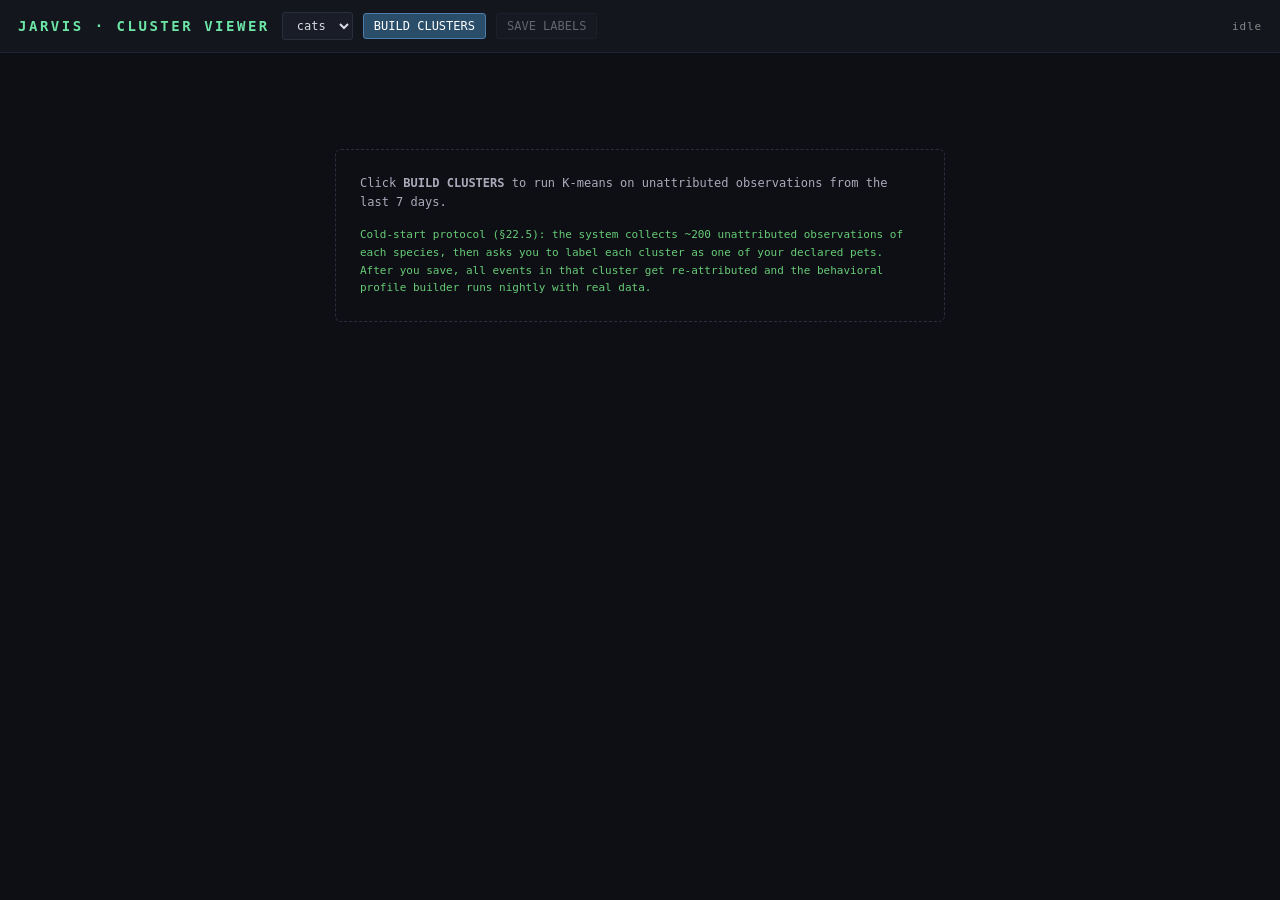
==== dashboard/static/cluster_viewer.html @ a9db92e9 "feat(dashboard+vision): §22.5 cluster-builder UI + cat/dog crop persistence Cluster-builder UI (dash" ====
<!DOCTYPE html>
<!--
JARVIS — World Model
====================
Cluster viewer (§22.5). Cold-start labeling UI. Triggers
AnimalClusterBuilder, shows the resulting clusters as image grids,
lets the user assign a resident pet name to each cluster, then submits
the labels via apply_cluster_labels() to re-attribute the events.

Routes used:
  GET  /clusters                                        — this page
  GET  /api/world_model/cluster/known_pets?species=cat  — dropdown options
  POST /api/world_model/cluster/build                   — run K-means
  GET  /api/world_model/cluster/event/{id}/image.jpg    — sample thumbnails
  POST /api/world_model/cluster/apply                   — submit labels
-->
<html lang="en">
<head>
  <meta charset="utf-8">
  <title>Jarvis — Cluster Viewer</title>
  <style>
    body {
      font-family: ui-monospace, "SF Mono", Menlo, Consolas, monospace;
      background: #0e0f14;
      color: #d8dce3;
      margin: 0;
      padding: 0;
    }
    header {
      display: flex;
      align-items: center;
      gap: 12px;
      padding: 12px 18px;
      border-bottom: 1px solid #1f2230;
      background: #14161e;
    }
    h1 {
      font-size: 14px;
      letter-spacing: 0.18em;
      margin: 0;
      color: #6ce6a6;
      font-weight: 700;
    }
    select, button {
      background: #1a1d28;
      color: #d8dce3;
      border: 1px solid #2a2f3e;
      padding: 5px 10px;
      font-family: inherit;
      font-size: 12px;
      border-radius: 3px;
      cursor: pointer;
    }
    button:disabled { opacity: 0.4; cursor: wait; }
    button.primary {
      background: #2a4d6a;
      border-color: #4a7daa;
      color: #fff;
    }
    button.primary:hover:not(:disabled) { background: #3a6e94; }
    .toolbar { display: flex; gap: 10px; align-items: center; }
    .status {
      margin-left: auto;
      font-size: 11px;
      letter-spacing: 0.08em;
      color: #888;
    }
    main { padding: 16px 24px; }
    .empty {
      max-width: 560px;
      margin: 80px auto;
      padding: 24px;
      border: 1px dashed #2a2f3e;
      border-radius: 6px;
      font-size: 12px;
      line-height: 1.6;
      color: #aab;
    }
    .empty .below {
      margin-top: 14px;
      color: #6c7;
      font-size: 11px;
    }
    .clusters {
      display: grid;
      grid-template-columns: repeat(auto-fill, minmax(420px, 1fr));
      gap: 16px;
    }
    .cluster {
      border: 1px solid #2a2f3e;
      border-radius: 6px;
      padding: 12px;
      background: #14161e;
    }
    .cluster-head {
      display: flex;
      align-items: baseline;
      gap: 10px;
      margin-bottom: 10px;
    }
    .cluster-id {
      font-weight: 700;
      color: #6ce6a6;
      font-size: 13px;
      letter-spacing: 0.15em;
    }
    .cluster-size {
      color: #888;
      font-size: 11px;
    }
    .cluster-grid {
      display: grid;
      grid-template-columns: repeat(3, 1fr);
      gap: 4px;
      margin-bottom: 10px;
    }
    .cluster-cell {
      position: relative;
      aspect-ratio: 1 / 1;
      background: #0a0b10;
      border-radius: 3px;
      overflow: hidden;
      display: flex;
      align-items: center;
      justify-content: center;
    }
    .cluster-cell img {
      width: 100%; height: 100%;
      object-fit: cover;
    }
    .cluster-cell .meta {
      font-size: 9px;
      color: #777;
      padding: 4px;
      text-align: center;
      line-height: 1.3;
    }
    .cluster-controls {
      display: flex;
      gap: 8px;
      align-items: center;
    }
    .cluster-controls select { flex: 1; }
    .cluster-controls .applied {
      color: #6ce6a6;
      font-size: 11px;
      letter-spacing: 0.1em;
    }
    .toast {
      position: fixed;
      bottom: 18px;
      left: 50%;
      transform: translateX(-50%);
      background: #1a4a30;
      border: 1px solid #2c8856;
      color: #d4f0e0;
      padding: 8px 14px;
      border-radius: 4px;
      font-size: 12px;
      letter-spacing: 0.08em;
      opacity: 0;
      transition: opacity 0.3s;
      pointer-events: none;
    }
    .toast.show { opacity: 1; }
    .toast.error { background: #4a1a1a; border-color: #c44; color: #ffd6d6; }
  </style>
</head>
<body>
  <header>
    <h1>JARVIS · CLUSTER VIEWER</h1>
    <div class="toolbar">
      <select id="species">
        <option value="cat">cats</option>
        <option value="dog">dogs</option>
      </select>
      <button id="build" class="primary">BUILD CLUSTERS</button>
      <button id="apply" disabled>SAVE LABELS</button>
    </div>
    <div class="status" id="status">idle</div>
  </header>
  <main>
    <div id="content" class="empty">
      <div>Click <strong>BUILD CLUSTERS</strong> to run K-means on
      unattributed observations from the last 7 days.</div>
      <div class="below">
        Cold-start protocol (§22.5): the system collects
        ~200 unattributed observations of each species, then asks you to
        label each cluster as one of your declared pets. After you
        save, all events in that cluster get re-attributed and the
        behavioral profile builder runs nightly with real data.
      </div>
    </div>
    <div id="toast" class="toast"></div>
  </main>

  <script>
    const $ = (id) => document.getElementById(id);
    const speciesSel = $("species");
    const buildBtn = $("build");
    const applyBtn = $("apply");
    const status = $("status");
    const content = $("content");
    const toast = $("toast");

    // Local state — populated by buildClusters, consumed by saveLabels.
    let lastBuildSpecies = null;
    let lastClusters = {};        // {cluster_id: [event_ids]}
    let pendingLabels = {};       // {cluster_id: pet_name}
    let knownPets = [];

    function showToast(msg, isError = false) {
      toast.textContent = msg;
      toast.classList.toggle("error", isError);
      toast.classList.add("show");
      setTimeout(() => toast.classList.remove("show"), 2400);
    }

    async function fetchKnownPets(species) {
      const res = await fetch(
        `/api/world_model/cluster/known_pets?species=${encodeURIComponent(species)}`
      );
      if (!res.ok) return [];
      const body = await res.json();
      return body.pets || [];
    }

    async function buildClusters() {
      const species = speciesSel.value;
      buildBtn.disabled = true;
      applyBtn.disabled = true;
      status.textContent = "clustering…";
      try {
        const res = await fetch("/api/world_model/cluster/build", {
          method: "POST",
          headers: { "Content-Type": "application/json" },
          body: JSON.stringify({ species }),
        });
        if (!res.ok) {
          const err = await res.text();
          throw new Error(err || res.statusText);
        }
        const body = await res.json();
        lastBuildSpecies = body.species;
        lastClusters = {};
        pendingLabels = {};
        knownPets = await fetchKnownPets(species);

        if (!body.ready) {
          renderNotReady(body);
          status.textContent = "not enough data";
          return;
        }
        // Hydrate event_ids per cluster.
        for (const [cid, info] of Object.entries(body.clusters)) {
          lastClusters[cid] = info.event_ids;
        }
        renderClusters(body.clusters);
        applyBtn.disabled = false;
        status.textContent = `${Object.keys(body.clusters).length} cluster(s)`;
      } catch (err) {
        console.error(err);
        showToast(`Build failed: ${err.message || err}`, true);
        status.textContent = "error";
      } finally {
        buildBtn.disabled = false;
      }
    }

    function renderNotReady(body) {
      const have = body.unattributed_count || 0;
      const need = body.threshold || 200;
      content.className = "empty";
      content.innerHTML = `
        <div>Below threshold for clustering.</div>
        <div class="below">
          ${have} unattributed ${body.species} event(s) so far. Need
          ${need} before K-means runs. Let the system observe a few
          more days, then come back.
        </div>
      `;
    }

    function renderClusters(clusters) {
      content.className = "clusters";
      content.innerHTML = "";
      const optionTags = [
        '<option value="">— skip —</option>',
        ...knownPets.map(
          (n) => `<option value="${escapeHtml(n)}">${escapeHtml(n)}</option>`
        ),
      ].join("");
      for (const [cid, info] of Object.entries(clusters).sort(
        (a, b) => Number(a[0]) - Number(b[0])
      )) {
        const cellHTML = (info.samples || [])
          .map((s) => {
            const img = s.snapshot_path
              ? `<img src="/api/world_model/cluster/event/${encodeURIComponent(s.event_id)}/image.jpg"
                       alt="${escapeHtml(s.room || '')} ${escapeHtml(s.ts || '')}"
                       onerror="this.onerror=null;this.replaceWith(metaCell(${JSON.stringify(s).replace(/"/g, '&quot;')}));"/>`
              : metaCellHTML(s);
            return `<div class="cluster-cell">${img}</div>`;
          })
          .join("");
        const card = document.createElement("div");
        card.className = "cluster";
        card.innerHTML = `
          <div class="cluster-head">
            <span class="cluster-id">CLUSTER ${cid}</span>
            <span class="cluster-size">${info.size} events</span>
          </div>
          <div class="cluster-grid">${cellHTML}</div>
          <div class="cluster-controls">
            <select data-cluster="${cid}">${optionTags}</select>
            <span class="applied" id="applied-${cid}"></span>
          </div>
        `;
        content.appendChild(card);
      }
      // Wire dropdowns
      content.querySelectorAll("select[data-cluster]").forEach((sel) => {
        sel.addEventListener("change", () => {
          const cid = sel.dataset.cluster;
          if (sel.value) pendingLabels[cid] = sel.value;
          else delete pendingLabels[cid];
        });
      });
    }

    function metaCellHTML(s) {
      const colour = s.color_class ? s.color_class : "?";
      const room = s.room || "?";
      return `<div class="meta">${escapeHtml(colour)}<br>${escapeHtml(room)}</div>`;
    }

    function escapeHtml(s) {
      return String(s ?? "").replace(/[&<>"']/g, (c) => ({
        "&": "&amp;", "<": "&lt;", ">": "&gt;",
        '"': "&quot;", "'": "&#39;",
      }[c]));
    }

    async function saveLabels() {
      if (!lastBuildSpecies || Object.keys(pendingLabels).length === 0) {
        showToast("Pick at least one cluster label first.", true);
        return;
      }
      applyBtn.disabled = true;
      status.textContent = "saving…";
      try {
        const res = await fetch("/api/world_model/cluster/apply", {
          method: "POST",
          headers: { "Content-Type": "application/json" },
          body: JSON.stringify({
            species: lastBuildSpecies,
            clusters: lastClusters,
            labels: pendingLabels,
          }),
        });
        if (!res.ok) {
          const err = await res.text();
          throw new Error(err || res.statusText);
        }
        const body = await res.json();
        showToast(
          `Re-attributed ${body.updated} events across ` +
          `${body.labels_applied} cluster(s).`
        );
        // Stamp each saved cluster with a confirmation badge.
        for (const cid of Object.keys(pendingLabels)) {
          const el = document.getElementById(`applied-${cid}`);
          if (el) el.textContent = `✓ ${pendingLabels[cid]}`;
        }
        pendingLabels = {};
        applyBtn.disabled = true;  // re-enable on next change
        status.textContent = "saved";
      } catch (err) {
        console.error(err);
        showToast(`Save failed: ${err.message || err}`, true);
        status.textContent = "error";
      } finally {
        // applyBtn re-enables when the user picks another label
      }
    }

    // Re-enable apply when any label changes
    document.addEventListener("change", (ev) => {
      if (ev.target.matches("select[data-cluster]")) {
        applyBtn.disabled = Object.keys(pendingLabels).length === 0;
      }
    });

    buildBtn.addEventListener("click", buildClusters);
    applyBtn.addEventListener("click", saveLabels);
  </script>
</body>
</html>
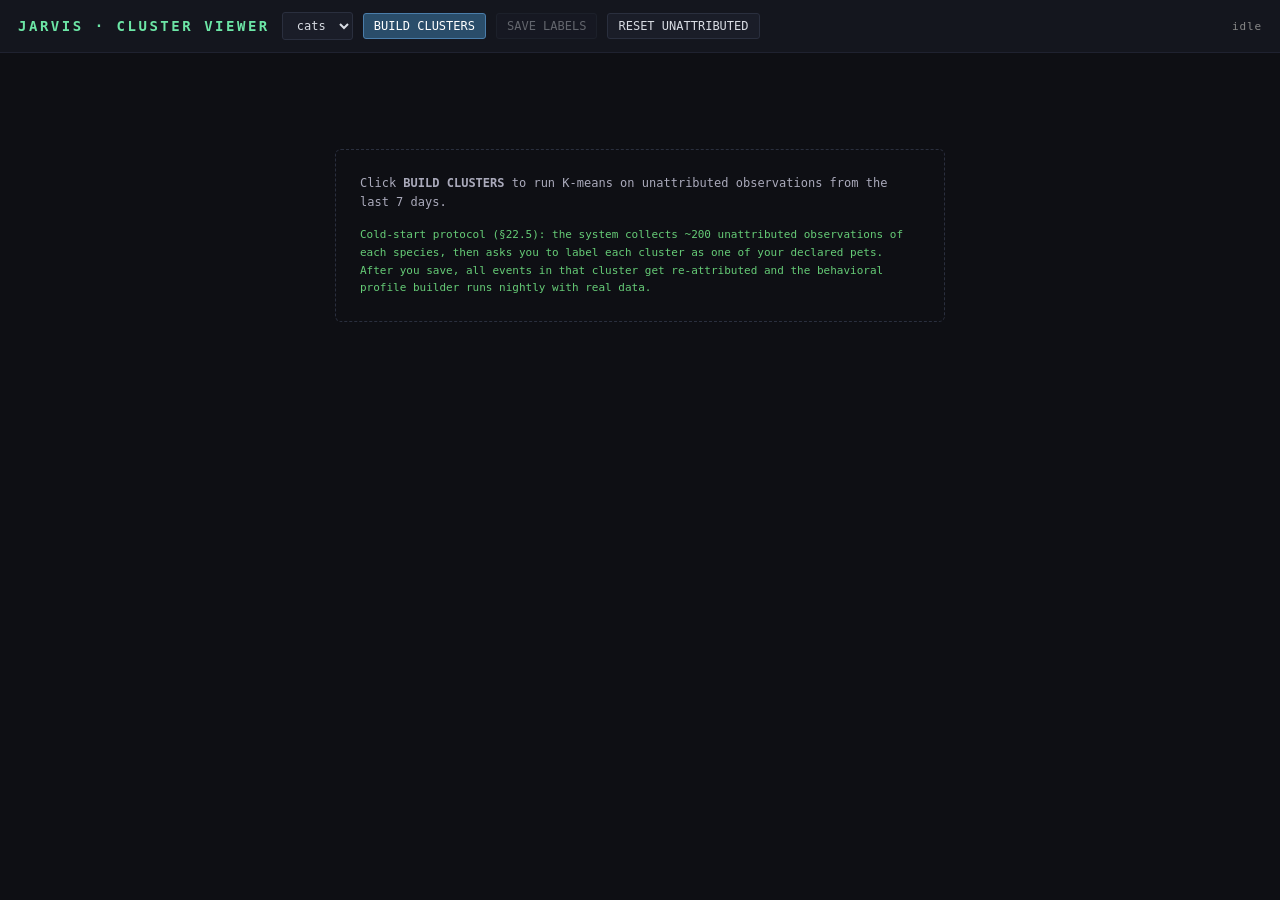
==== commit 8746f06d: "feat(dashboard): pet cluster reset — clear unattributed events The cluster viewer already supported " ====
--- a/dashboard/static/cluster_viewer.html
+++ b/dashboard/static/cluster_viewer.html
@@ -123,10 +123,19 @@
       display: flex;
       align-items: center;
       justify-content: center;
+      cursor: pointer;
+      border: 2px solid transparent;
+      transition: border-color 0.1s, transform 0.1s;
+    }
+    .cluster-cell:hover { transform: scale(1.02); }
+    .cluster-cell.selected {
+      border-color: #6ce6a6;
+      box-shadow: 0 0 0 1px #6ce6a6, 0 0 10px rgba(108,230,166,0.4);
     }
     .cluster-cell img {
       width: 100%; height: 100%;
       object-fit: cover;
+      display: block;
     }
     .cluster-cell .meta {
       font-size: 9px;
@@ -134,17 +143,73 @@
       padding: 4px;
       text-align: center;
       line-height: 1.3;
-    }
+      pointer-events: none;
+    }
+    .cluster-cell .badge {
+      position: absolute;
+      top: 2px; left: 2px;
+      background: rgba(108,230,166,0.85);
+      color: #06080b;
+      font-size: 10px;
+      font-weight: 700;
+      padding: 1px 5px;
+      border-radius: 2px;
+      pointer-events: none;
+    }
+    .cluster-name-input {
+      flex: 1;
+      background: #1a1d28;
+      color: #d8dce3;
+      border: 1px solid #2a2f3e;
+      border-radius: 3px;
+      padding: 4px 6px;
+      font-size: 11px;
+      font-family: inherit;
+    }
+    .cluster-name-input::placeholder { color: #555; font-style: italic; }
     .cluster-controls {
       display: flex;
       gap: 8px;
       align-items: center;
+      margin-bottom: 6px;
     }
     .cluster-controls select { flex: 1; }
     .cluster-controls .applied {
       color: #6ce6a6;
       font-size: 11px;
       letter-spacing: 0.1em;
+    }
+    .selbar {
+      position: sticky;
+      top: 0;
+      z-index: 5;
+      background: #14161e;
+      border-bottom: 1px solid #2a2f3e;
+      padding: 8px 18px;
+      display: flex;
+      gap: 10px;
+      align-items: center;
+      font-size: 12px;
+      box-shadow: 0 2px 6px rgba(0,0,0,0.3);
+    }
+    .selbar.hidden { display: none; }
+    .selbar .count {
+      color: #6ce6a6;
+      font-weight: 700;
+      letter-spacing: 0.08em;
+    }
+    .selbar select {
+      background: #1a1d28; color: #d8dce3;
+      border: 1px solid #2a2f3e; padding: 4px 8px;
+      border-radius: 3px; font-family: inherit; font-size: 12px;
+    }
+    .selbar button.danger {
+      border-color: rgba(229,103,103,0.4);
+      color: #f88;
+    }
+    .selbar button.danger:hover:not(:disabled) {
+      background: rgba(229,103,103,0.12);
+      border-color: #e57;
     }
     .toast {
       position: fixed;
@@ -176,9 +241,22 @@
       </select>
       <button id="build" class="primary">BUILD CLUSTERS</button>
       <button id="apply" disabled>SAVE LABELS</button>
+      <button id="reset" class="danger" title="Permanently delete every UNATTRIBUTED detection event for this species. Labelled known pets are untouched. Use when the current set is junk and you want to re-cluster from scratch.">RESET UNATTRIBUTED</button>
     </div>
     <div class="status" id="status">idle</div>
   </header>
+
+  <div class="selbar hidden" id="selbar">
+    <span class="count" id="sel-count">0 selected</span>
+    <label>
+      Move to:
+      <select id="sel-move-target"></select>
+    </label>
+    <button id="sel-move-btn">Move</button>
+    <button id="sel-delete-btn" class="danger" title="Permanently delete these world_entity_events rows. They won't be re-pulled by future cluster builds.">Delete event(s)</button>
+    <button id="sel-clear-btn">Clear selection</button>
+  </div>
+
   <main>
     <div id="content" class="empty">
       <div>Click <strong>BUILD CLUSTERS</strong> to run K-means on
@@ -206,14 +284,52 @@
     // Local state — populated by buildClusters, consumed by saveLabels.
     let lastBuildSpecies = null;
     let lastClusters = {};        // {cluster_id: [event_ids]}
+    let lastSamples = {};         // {cluster_id: [sample, ...]} for re-render
     let pendingLabels = {};       // {cluster_id: pet_name}
+    let pendingNames = {};        // {cluster_id: user-typed display name}
     let knownPets = [];
+    const selected = new Set();   // event_ids
+    const selbar = $("selbar");
+    const selCount = $("sel-count");
+    const selMoveTarget = $("sel-move-target");
 
     function showToast(msg, isError = false) {
       toast.textContent = msg;
       toast.classList.toggle("error", isError);
       toast.classList.add("show");
       setTimeout(() => toast.classList.remove("show"), 2400);
+    }
+
+    function updateSelBar() {
+      const n = selected.size;
+      selCount.textContent = `${n} selected`;
+      selbar.classList.toggle("hidden", n === 0);
+      // Repopulate move-target with the OTHER clusters
+      selMoveTarget.innerHTML = "";
+      // Find which cluster each selected event lives in; show as
+      // candidates only the clusters that don't already hold ALL
+      // of them. (If user picked items from cluster 0 and 2,
+      // they can move to 1, 3, ...).
+      const sourceClusters = new Set();
+      for (const [cid, ids] of Object.entries(lastClusters)) {
+        if (ids.some((id) => selected.has(id))) sourceClusters.add(cid);
+      }
+      const candidates = Object.keys(lastClusters)
+        .filter((cid) => !(sourceClusters.size === 1 && sourceClusters.has(cid)));
+      for (const cid of candidates) {
+        const opt = document.createElement("option");
+        opt.value = cid;
+        const display = pendingNames[cid] || `CLUSTER ${cid}`;
+        opt.textContent = `${display} (${lastClusters[cid].length})`;
+        selMoveTarget.appendChild(opt);
+      }
+    }
+
+    function _findClusterOf(eventId) {
+      for (const [cid, ids] of Object.entries(lastClusters)) {
+        if (ids.includes(eventId)) return cid;
+      }
+      return null;
     }
 
     async function fetchKnownPets(species) {
@@ -251,10 +367,14 @@
           status.textContent = "not enough data";
           return;
         }
-        // Hydrate event_ids per cluster.
+        // Hydrate event_ids + samples per cluster.
+        lastSamples = {};
         for (const [cid, info] of Object.entries(body.clusters)) {
-          lastClusters[cid] = info.event_ids;
-        }
+          lastClusters[cid] = info.event_ids.slice();
+          lastSamples[cid] = info.samples || [];
+        }
+        selected.clear();
+        updateSelBar();
         renderClusters(body.clusters);
         applyBtn.disabled = false;
         status.textContent = `${Object.keys(body.clusters).length} cluster(s)`;
@@ -285,37 +405,45 @@
       content.className = "clusters";
       content.innerHTML = "";
       const optionTags = [
-        '<option value="">— skip —</option>',
+        '<option value="">— skip (assign no pet) —</option>',
         ...knownPets.map(
           (n) => `<option value="${escapeHtml(n)}">${escapeHtml(n)}</option>`
         ),
       ].join("");
-      for (const [cid, info] of Object.entries(clusters).sort(
-        (a, b) => Number(a[0]) - Number(b[0])
-      )) {
-        const cellHTML = (info.samples || [])
-          .map((s) => {
-            const img = s.snapshot_path
-              ? `<img src="/api/world_model/cluster/event/${encodeURIComponent(s.event_id)}/image.jpg"
-                       alt="${escapeHtml(s.room || '')} ${escapeHtml(s.ts || '')}"
-                       onerror="this.onerror=null;this.replaceWith(metaCell(${JSON.stringify(s).replace(/"/g, '&quot;')}));"/>`
-              : metaCellHTML(s);
-            return `<div class="cluster-cell">${img}</div>`;
-          })
-          .join("");
+      const sortedIds = Object.keys(clusters).sort(
+        (a, b) => Number(a) - Number(b)
+      );
+      for (const cid of sortedIds) {
+        const info = clusters[cid];
+        const samples = lastSamples[cid] || info.samples || [];
         const card = document.createElement("div");
         card.className = "cluster";
+        card.dataset.cid = cid;
+        const name = pendingNames[cid] || "";
+        const pet = pendingLabels[cid] || "";
         card.innerHTML = `
           <div class="cluster-head">
             <span class="cluster-id">CLUSTER ${cid}</span>
-            <span class="cluster-size">${info.size} events</span>
+            <span class="cluster-size">${(lastClusters[cid] || []).length} events</span>
           </div>
-          <div class="cluster-grid">${cellHTML}</div>
+          <div class="cluster-controls">
+            <input class="cluster-name-input" type="text"
+                   placeholder="Optional cluster name (e.g. 'striped one in office')"
+                   data-cluster="${cid}" value="${escapeHtml(name)}" />
+          </div>
+          <div class="cluster-grid" data-cid="${cid}"></div>
           <div class="cluster-controls">
             <select data-cluster="${cid}">${optionTags}</select>
             <span class="applied" id="applied-${cid}"></span>
           </div>
         `;
+        const grid = card.querySelector(".cluster-grid");
+        for (const s of samples) {
+          grid.appendChild(buildCell(s));
+        }
+        // Restore pet pre-selection if user previously picked one.
+        const sel = card.querySelector("select[data-cluster]");
+        if (pet) sel.value = pet;
         content.appendChild(card);
       }
       // Wire dropdowns
@@ -324,14 +452,76 @@
           const cid = sel.dataset.cluster;
           if (sel.value) pendingLabels[cid] = sel.value;
           else delete pendingLabels[cid];
+          applyBtn.disabled = Object.keys(pendingLabels).length === 0;
         });
       });
-    }
-
-    function metaCellHTML(s) {
-      const colour = s.color_class ? s.color_class : "?";
+      content.querySelectorAll(".cluster-name-input").forEach((inp) => {
+        inp.addEventListener("input", () => {
+          const cid = inp.dataset.cluster;
+          if (inp.value.trim()) pendingNames[cid] = inp.value.trim();
+          else delete pendingNames[cid];
+          // Refresh the size header (the move-target dropdown reads
+          // pendingNames too).
+          updateSelBar();
+        });
+      });
+    }
+
+    function buildCell(s) {
+      const cell = document.createElement("div");
+      cell.className = "cluster-cell";
+      cell.dataset.eventId = s.event_id;
+      cell.title = `${s.room || "?"} · ${s.ts || ""} · ${s.color_class || "?"}`;
+
+      // The classic "black thumbnail with just 'unknown'" problem was
+      // a non-existent file path + an onerror-replace that put a
+      // tiny meta cell into a still-black tile. Approach now: try
+      // the image; on failure, replace the WHOLE cell contents with
+      // an ASCII glyph + the metadata block so it actually reads.
+      if (s.snapshot_path) {
+        const img = document.createElement("img");
+        img.alt = `${s.room || ""} ${s.ts || ""}`;
+        img.loading = "lazy";
+        img.src = `/api/world_model/cluster/event/${encodeURIComponent(s.event_id)}/image.jpg`;
+        img.addEventListener("error", () => {
+          cell.innerHTML = "";
+          cell.appendChild(metaNode(s, true));
+        });
+        cell.appendChild(img);
+      } else {
+        cell.appendChild(metaNode(s, false));
+      }
+      if (selected.has(s.event_id)) cell.classList.add("selected");
+
+      cell.addEventListener("click", (e) => {
+        e.stopPropagation();
+        if (selected.has(s.event_id)) {
+          selected.delete(s.event_id);
+          cell.classList.remove("selected");
+        } else {
+          selected.add(s.event_id);
+          cell.classList.add("selected");
+        }
+        updateSelBar();
+      });
+      return cell;
+    }
+
+    function metaNode(s, isMissing) {
+      const div = document.createElement("div");
+      div.className = "meta";
       const room = s.room || "?";
-      return `<div class="meta">${escapeHtml(colour)}<br>${escapeHtml(room)}</div>`;
+      const colour = s.color_class || "?";
+      const size = s.size_normalized != null
+        ? `${(s.size_normalized * 100).toFixed(1)}% frame`
+        : "—";
+      const tag = isMissing ? "snapshot missing" : "no snapshot";
+      div.innerHTML = `<div style="color:#5a5; font-size:14px; margin-bottom:4px;">▣</div>` +
+        `<div>${escapeHtml(colour)}</div>` +
+        `<div>${escapeHtml(room)}</div>` +
+        `<div style="opacity:0.6;">${escapeHtml(size)}</div>` +
+        `<div style="opacity:0.4; font-style:italic; margin-top:2px;">${tag}</div>`;
+      return div;
     }
 
     function escapeHtml(s) {
@@ -384,15 +574,131 @@
       }
     }
 
-    // Re-enable apply when any label changes
-    document.addEventListener("change", (ev) => {
-      if (ev.target.matches("select[data-cluster]")) {
-        applyBtn.disabled = Object.keys(pendingLabels).length === 0;
+    // Selection-bar actions
+    $("sel-clear-btn").addEventListener("click", () => {
+      selected.clear();
+      document.querySelectorAll(".cluster-cell.selected")
+        .forEach((c) => c.classList.remove("selected"));
+      updateSelBar();
+    });
+
+    $("sel-move-btn").addEventListener("click", () => {
+      const target = selMoveTarget.value;
+      if (!target || selected.size === 0) return;
+      const movedIds = Array.from(selected);
+      // Strip moved ids out of their current clusters, append to target.
+      for (const id of movedIds) {
+        const src = _findClusterOf(id);
+        if (src === null) continue;
+        const srcArr = lastClusters[src];
+        const idx = srcArr.indexOf(id);
+        if (idx >= 0) srcArr.splice(idx, 1);
+        // Move sample metadata too so the cells render in the new home.
+        const srcSamples = lastSamples[src] || [];
+        const sampleIdx = srcSamples.findIndex(
+          (s) => s.event_id === id,
+        );
+        if (sampleIdx >= 0) {
+          const [moved] = srcSamples.splice(sampleIdx, 1);
+          if (!lastSamples[target]) lastSamples[target] = [];
+          lastSamples[target].push(moved);
+        }
+        if (!lastClusters[target]) lastClusters[target] = [];
+        lastClusters[target].push(id);
+      }
+      selected.clear();
+      showToast(`Moved ${movedIds.length} event(s) to cluster ${target}.`);
+      // Re-render with the current data (we already have all samples).
+      const clustersForRender = {};
+      for (const cid of Object.keys(lastClusters)) {
+        clustersForRender[cid] = { size: lastClusters[cid].length };
+      }
+      renderClusters(clustersForRender);
+      updateSelBar();
+    });
+
+    $("sel-delete-btn").addEventListener("click", async () => {
+      if (selected.size === 0) return;
+      if (!confirm(
+        `Permanently delete ${selected.size} event row(s)? They won't ` +
+        `be re-pulled by future cluster builds.`
+      )) return;
+      const ids = Array.from(selected);
+      let failures = 0;
+      for (const id of ids) {
+        try {
+          const res = await fetch(
+            `/api/world_model/cluster/event/${encodeURIComponent(id)}/delete`,
+            { method: "POST" },
+          );
+          if (!res.ok) failures++;
+        } catch {
+          failures++;
+        }
+      }
+      // Strip deleted from local state too.
+      for (const id of ids) {
+        const src = _findClusterOf(id);
+        if (src !== null) {
+          const arr = lastClusters[src];
+          const idx = arr.indexOf(id);
+          if (idx >= 0) arr.splice(idx, 1);
+          const samples = lastSamples[src] || [];
+          const si = samples.findIndex((s) => s.event_id === id);
+          if (si >= 0) samples.splice(si, 1);
+        }
+      }
+      selected.clear();
+      const clustersForRender = {};
+      for (const cid of Object.keys(lastClusters)) {
+        clustersForRender[cid] = { size: lastClusters[cid].length };
+      }
+      renderClusters(clustersForRender);
+      updateSelBar();
+      if (failures) {
+        showToast(`Deleted ${ids.length - failures} of ${ids.length}.`,
+          failures === ids.length);
+      } else {
+        showToast(`Deleted ${ids.length} event(s).`);
       }
     });
 
     buildBtn.addEventListener("click", buildClusters);
     applyBtn.addEventListener("click", saveLabels);
+
+    async function resetUnattributed() {
+      const species = speciesSel.value;
+      if (!confirm(
+        `Permanently delete ALL unattributed ${species} detection events?\n\n` +
+        `Labelled known pets are NOT affected. This clears the slate so you ` +
+        `can re-cluster from scratch. This cannot be undone.`
+      )) return;
+      const resetBtn = $("reset");
+      resetBtn.disabled = true;
+      buildBtn.disabled = true;
+      status.textContent = `resetting ${species}…`;
+      try {
+        const res = await fetch("/api/world_model/cluster/reset", {
+          method: "POST",
+          headers: { "Content-Type": "application/json" },
+          body: JSON.stringify({ species }),
+        });
+        const body = await res.json();
+        if (!res.ok) throw new Error(body.detail || `HTTP ${res.status}`);
+        content.innerHTML = "";
+        applyBtn.disabled = true;
+        status.textContent =
+          `reset: deleted ${body.deleted} unattributed ${species} event(s)`;
+        showToast(`Cleared ${body.deleted} ${species} event(s).`);
+      } catch (err) {
+        showToast(`Reset failed: ${err.message || err}`, true);
+        status.textContent = "reset failed";
+      } finally {
+        resetBtn.disabled = false;
+        buildBtn.disabled = false;
+      }
+    }
+    $("reset").addEventListener("click", resetUnattributed);
   </script>
 </body>
 </html>
